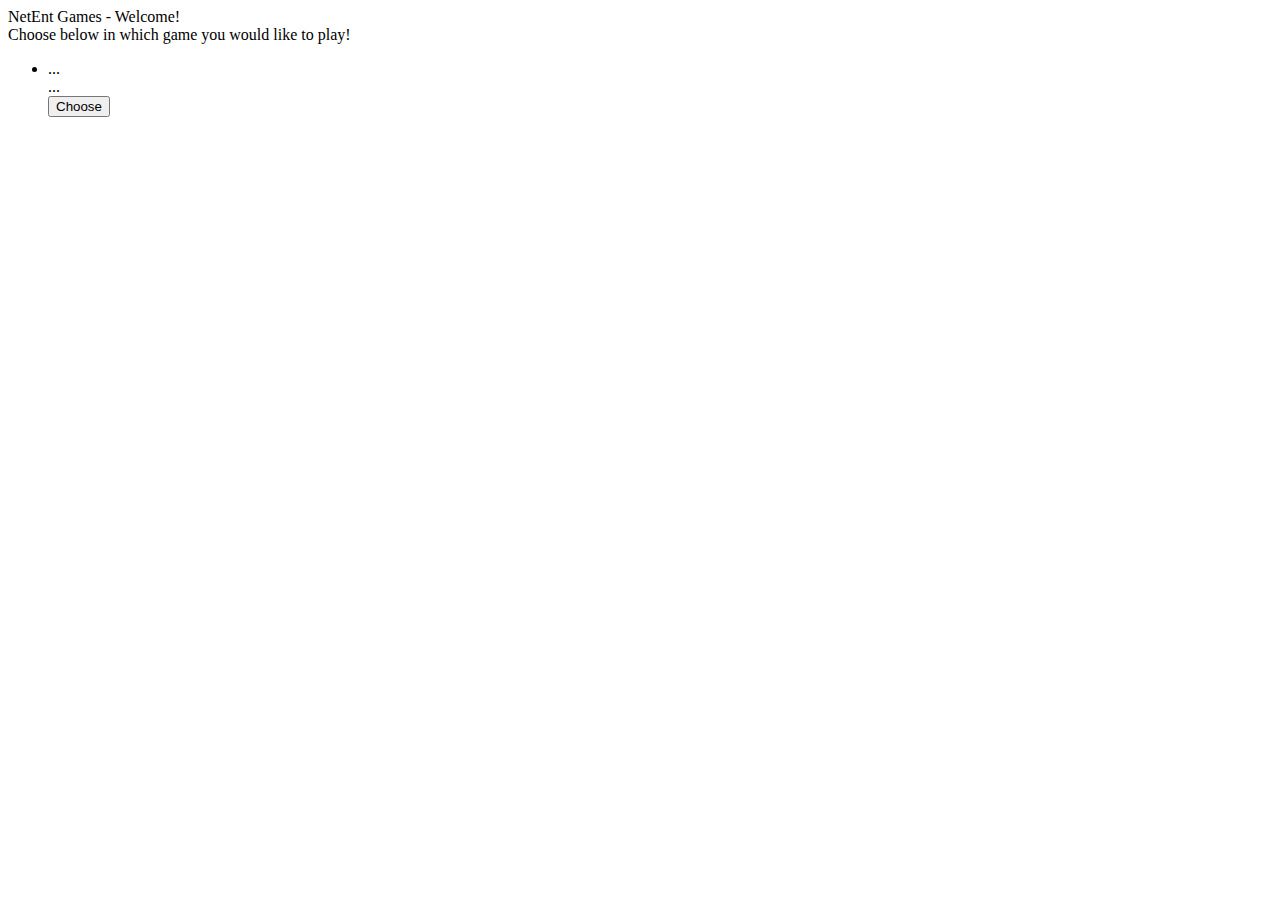
==== target/classes/templates/games.html @ 157cfc8d "init project" ====
<html>
<head>
    <title>NetEnt Games</title>
    <link href="css/stylesheet.css" rel="stylesheet" />

</head>
<div>
    NetEnt Games - Welcome!
</div>

<div>Choose below in which game you would like to play!</div>

<div xmlns:th="http://www.w3.org/1999/xhtml">

    <ul class="games-list" th:each="game : ${games}">
        <li>
            <div th:text="${game.type}">...</div>
            <div th:text="${game.name}">...</div>
            <div class="game-buttons-group">

                <a th:href="@{|/game/${game.name}|}">
                    <button>Choose</button></a>
                </a>
            </div>
        </li>
    </ul>
</div>

</html>
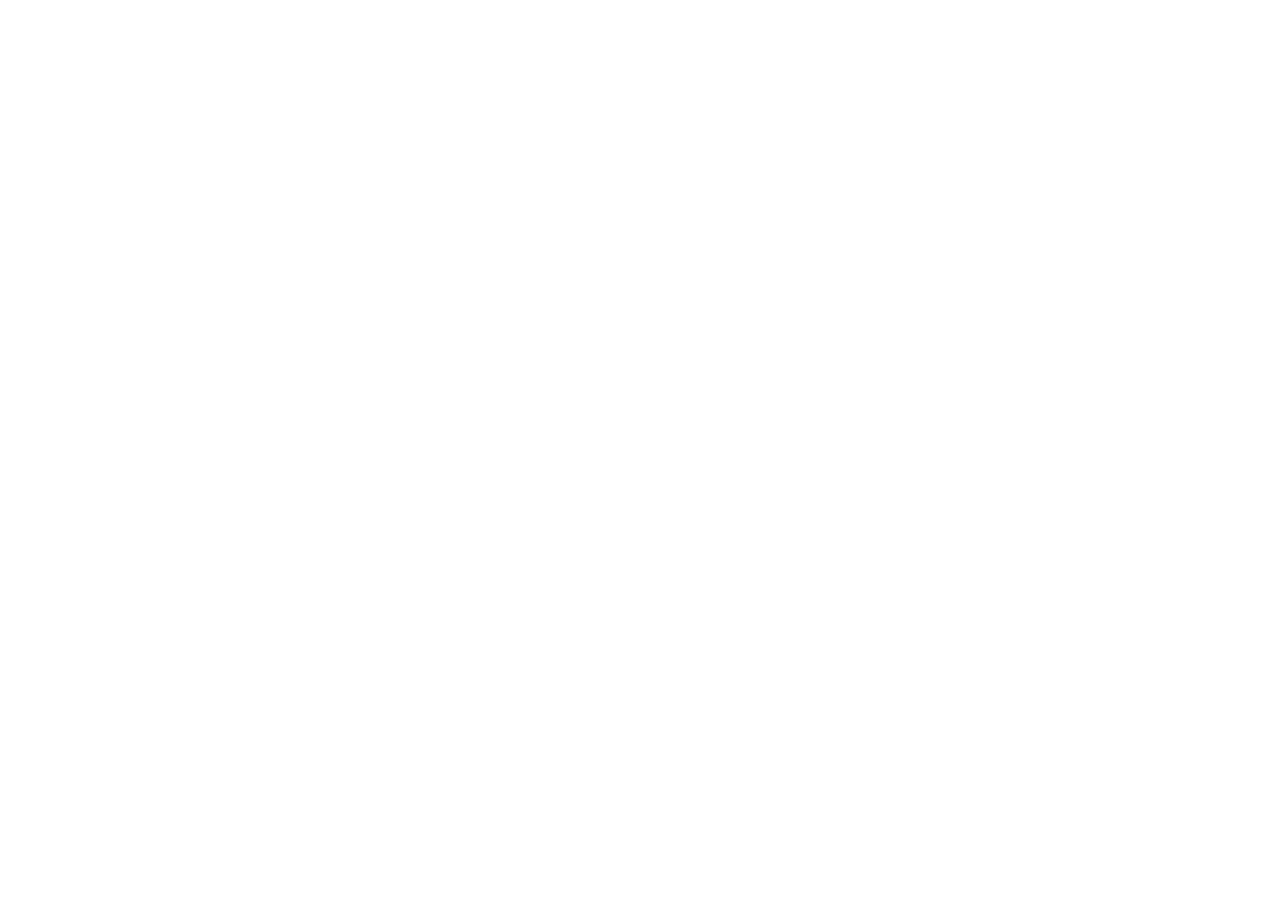
==== commit 194a50be: "frontend + backend" ====
--- a/target/classes/templates/games.html
+++ b/target/classes/templates/games.html
@@ -2,7 +2,7 @@
 <head>
     <title>NetEnt Games</title>
     <link href="css/stylesheet.css" rel="stylesheet" />
-
+    <script src="/js/post.js"/>
 </head>
 <div>
     NetEnt Games - Welcome!
